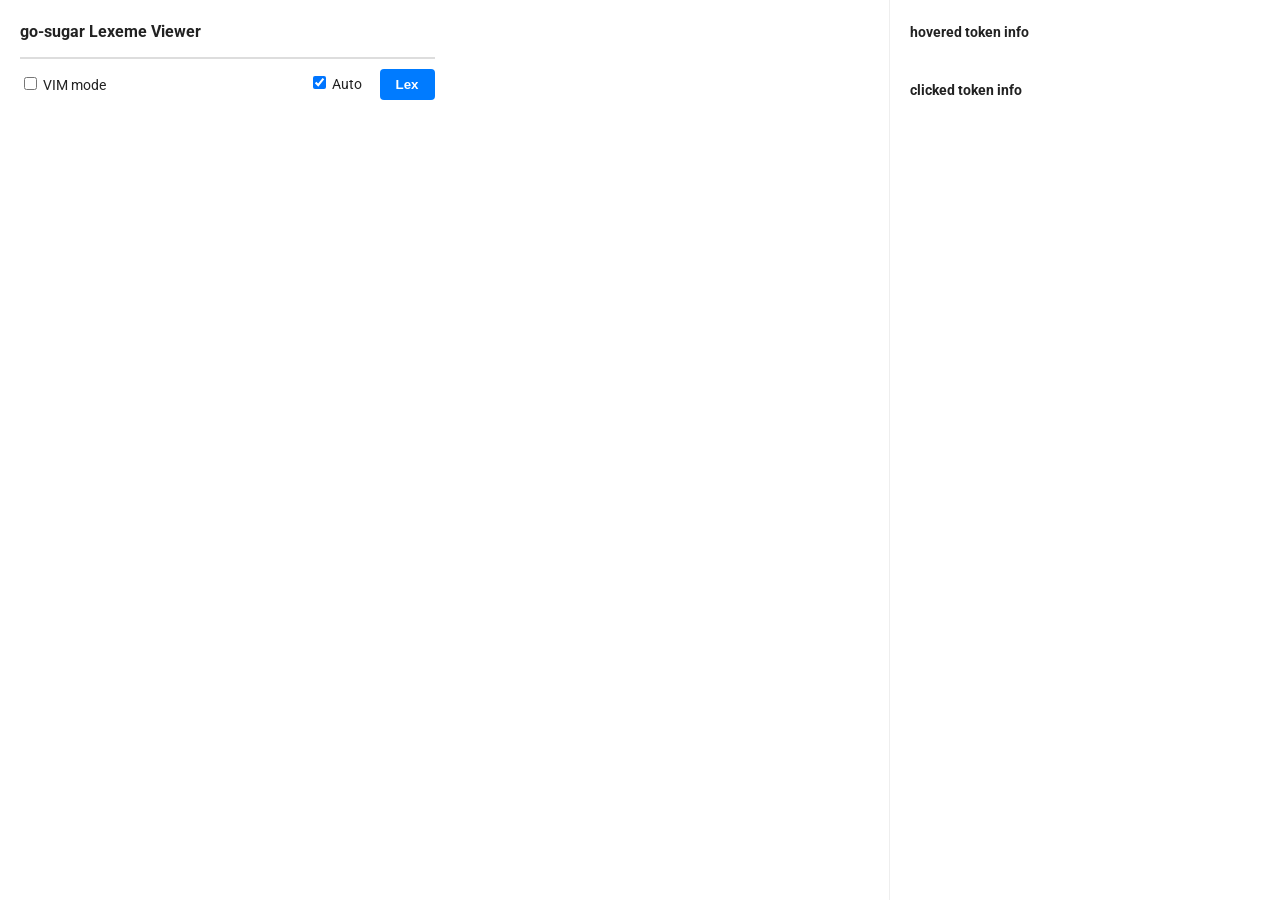
==== tools/lexeme-viewer/asset/resource/index.html @ fac2f8d8 "tools: wasm tool to view lexeme-viewer in browser" ====
<!DOCTYPE html>
<html lang="en">
<head>
    <meta charset="utf-8">
    <title>go-sugar - Lexeme Viewer</title>
    <meta name="viewport" content="width=device-width, initial-scale=1">
    <link rel="preconnect" href="https://fonts.googleapis.com">
    <link rel="preconnect" href="https://fonts.gstatic.com" crossorigin>
    <link href="https://fonts.googleapis.com/css2?family=Roboto:ital,wght@0,100..900;1,100..900&display=swap"
          rel="stylesheet">
    <style>
        body {
            margin: 0;
            font-family: Roboto, Courier, Arial, Helvetica, sans-serif;
            background: white;
            color: #222;
            line-height: 1.5em;
        }

        a {
            color: #0969da;
            text-decoration: none;
        }

        a:hover {
            text-decoration: underline;
        }

        hr {
            display: block;
            height: 1px;
            border: 0;
            border-top: 1px solid #eee;
            margin: 1em 0;
            padding: 0;
        }

        blockquote {
            margin: 0;
            padding: 10px;
            background-color: #f5f5f5;
            font-size: 14px;
            line-height: 1.25em;
            border: 1px solid #ddd;
            border-bottom: none;
        }

        #editor {
            border: 1px solid #ddd;
        }

        .layout {
            display: flex;
            height: 100vh;
            width: 100vw;
        }

        .sidebar {
            width: 350px;
            padding: 20px;
            border-left: 1px solid #eee;
        }

        .sidebar h1 {
            font-size: 22px;
            margin-top: 20px;
        }

        .sidebar h2, main h2 {
            font-size: 16px;
            margin-top: 20px;
        }

        main h2 {
            margin-top: 0;
        }

        .sidebar h3 {
            font-size: 14px;
            margin-top: 20px;
        }

        .sidebar h3:first-child {
            margin-top: 0;
        }

        .sidebar div {
            overflow: auto;
        }

        main {
            flex: 1;
            padding: 20px;
            display: flex;
            gap: 20px;
            min-width: 0;
        }

        main > div {
            flex: 1;
            min-width: 0;
            display: flex;
            flex-direction: column;
        }

        .content h1 {
            margin-top: 0;
        }

        pre {
            background: #f6f6f6;
            padding: 12px;
            overflow-x: auto;
        }

        code {
            padding: 2px 4px;
            line-height: 1em;
        }

        p > code, li > code {
            background: #f2f2f2;
        }

        .controls {
            display: flex;
            justify-content: space-between;
            align-items: center;
            padding: 10px 0;
        }

        @media (max-width: 768px) {
            .layout {
                display: block;
            }

            .sidebar {
                display: none;
            }

            .content {
                padding: 20px;
            }
        }

        .cm-editor {
            height: 100%;
            max-width: 100%;
        }

        .cm-scroller {
            overflow-x: auto !important;
        }

        .cm-editor .cm-keyword {
            color: var(--cm-keyword-color, #708);
        }

        #lexemes {
            white-space: pre;
            font-family: monospace;
        }

        #lexemes .token {
            border: #ddd solid 1px;
            padding: 0 3px;
            margin: 1px;
            display: inline-block;
            cursor: pointer;
        }

        #lexemes .token:hover, #lexemes .token.hovered  {
            border: #0969da solid 2px;
            margin: 0;
        }

        #lexemes .token.clicked {
            border: #d00 solid 2px;
            margin: 0;
        }
    </style>
</head>
<body>

<div class="layout">
    <main class="content">
        <div>
            <h2>go-sugar Lexeme Viewer</h2>
            <div id="editor"></div>
            <div class="controls">
                <label style="margin-right: 15px; font-size: 14px; cursor: pointer;">
                    <input type="checkbox" id="vim-checkbox"> VIM mode
                </label>
                <div>
                    <label style="margin-right: 15px; font-size: 14px; cursor: pointer;">
                        <input type="checkbox" id="auto-generate" checked> Auto
                    </label>
                    <button id="lex-btn"
                            style="background-color: #007bff; color: white; border: none; padding: 8px 16px; border-radius: 4px; cursor: pointer; font-weight: bold;">
                        Lex
                    </button>
                </div>
            </div>
        </div>
        <div>
            <div id="lexemes"></div>
        </div>
    </main>

    <aside class="sidebar">
        <h3>hovered token info</h3>
        <div id="hovered-token"></div>

        <h3>clicked token info</h3>
        <div id="clicked-token"></div>
    </aside>

    <script src="wasm_exec.js"></script>
    <script type="module">
        const VERSION = "dev-" + (new Date()).getTime()
        import {EditorState, Compartment} from 'https://esm.sh/@codemirror/state';
        import {EditorView, basicSetup} from 'https://esm.sh/codemirror';
        import {go} from 'https://esm.sh/@codemirror/lang-go';
        import {vim} from 'https://esm.sh/@replit/codemirror-vim';
        import {Decoration, MatchDecorator, ViewPlugin} from "https://esm.sh/@codemirror/view"

        const goSugarKeywords = ["check", "or"]
        const regex = new RegExp("\\b(" + goSugarKeywords.join("|") + ")\\b", "g")
        const decorator = new MatchDecorator({
            regexp: regex,
            decoration: match => Decoration.mark({
                tagName: "span",
                attributes: {class: "cm-keyword"}
            })
        })
        const goSugarKeywordsPlugin = ViewPlugin.fromClass(class {
            constructor(view) {
                this.decorations = decorator.createDeco(view)
            }

            update(update) {
                this.decorations = decorator.updateDeco(update, this.decorations)
            }
        }, {
            decorations: v => v.decorations
        })

        const vimConfig = new Compartment();
        let editor;

        document.addEventListener('DOMContentLoaded', () => {
            const updateListener = EditorView.updateListener.of((update) => {
                const autoCheckbox = document.getElementById('auto-generate');
                if (autoCheckbox.checked && update.docChanged) {
                    executeLexer()
                }
            });

            document.getElementById("lex-btn").addEventListener("click", () => {
                executeLexer()
            });

            document.getElementById("vim-checkbox").addEventListener("change", (e) => {
                const isVimEnabled = e.target.checked;
                editor.dispatch({
                    effects: vimConfig.reconfigure(isVimEnabled ? vim() : [])
                });
                editor.focus();
            });

            const example = [
                `package main`,
                ``,
                `import (`,
                `  "fmt"`,
                `  "strconv"`,
                `)`,
                ``,
                `func printSum(a, b string) error {`,
                `  x := check strconv.Atoi(a)`,
                `  y := check strconv.Atoi(b)`,
                ``,
                `  fmt.Printf("%d\\n", x + y)`,
                `  return nil`,
                `}`,
                ``,
            ]
            const startState = EditorState.create({
                doc: example.join("\n"),
                extensions: [
                    basicSetup,
                    go(),
                    goSugarKeywordsPlugin,
                    updateListener,
                    vimConfig.of([])
                ]
            });

            editor = new EditorView({
                state: startState,
                parent: document.getElementById("editor")
            });

            const goWasm = new Go();
            WebAssembly.instantiateStreaming(fetch("main.wasm?v=" + VERSION), goWasm.importObject)
                .then(result => {
                    goWasm.run(result.instance);
                    executeLexer()
                });
        })

        function updateDisplay(elementId, data) {
            const container = document.getElementById(elementId);
            const prettyJson = JSON.stringify(data, null, 2);
            container.innerHTML = `<pre>${prettyJson}</pre>`;
        }

        function setSharedState(id, className, action) {
            const allSpans = document.querySelectorAll(`[data-id="${id}"]`);
            allSpans.forEach(span => {
                if (action === 'add') span.classList.add(className);
                else span.classList.remove(className);
            });
        }

        function executeLexer() {
            const output = lex(editor.state.doc.toString())
            const container = document.getElementById('lexemes');
            while (container.firstChild) {
                container.removeChild(container.firstChild);
            }

            if (!output.ok) {
                return
            }

            let clicked = null;
            output.lexemes.forEach(item => {
                const parts = item.raw.split('\n');

                parts.forEach((part, index) => {
                    const span = document.createElement('span');
                    span.textContent = part.length > 0 ? part.replace(/\t/g, '    ') : '\u200B';
                    span.className = `token`;
                    span.dataset.id = item.offset;
                    span.dataset.info = JSON.stringify(item);
                    container.appendChild(span);

                    span.addEventListener('click', (e) => {
                        if (clicked) {
                            setSharedState(clicked.dataset.id, 'clicked', 'remove');
                        }

                        setSharedState(e.target.dataset.id, 'clicked', 'add');
                        clicked = e.target;

                        const data = JSON.parse(e.target.dataset.info);
                        updateDisplay('clicked-token', data);
                    });

                    span.addEventListener('mouseover', (e) => {
                        const id = e.target.dataset.id;
                        setSharedState(id, 'hovered', 'add');

                        const data = JSON.parse(e.target.dataset.info);
                        updateDisplay('hovered-token', data);
                    });

                    span.addEventListener('mouseout', (e) => {
                        setSharedState(e.target.dataset.id, 'hovered', 'remove');
                    });

                    if (index < parts.length - 1) {
                        container.appendChild(document.createElement('br'));
                    }
                });
            });
        }

        function lex(input) {
            let result = runExtractLexemes(input);
            if (!result || typeof result.lexemes === "undefined" || typeof result.error === "undefined") {
                return {lexemes: [], ok: false};
            }

            return {
                lexemes: JSON.parse(result.lexemes ?? "[]"),
                ok: !result.error
            }
        }
    </script>
</div>

</body>
</html>
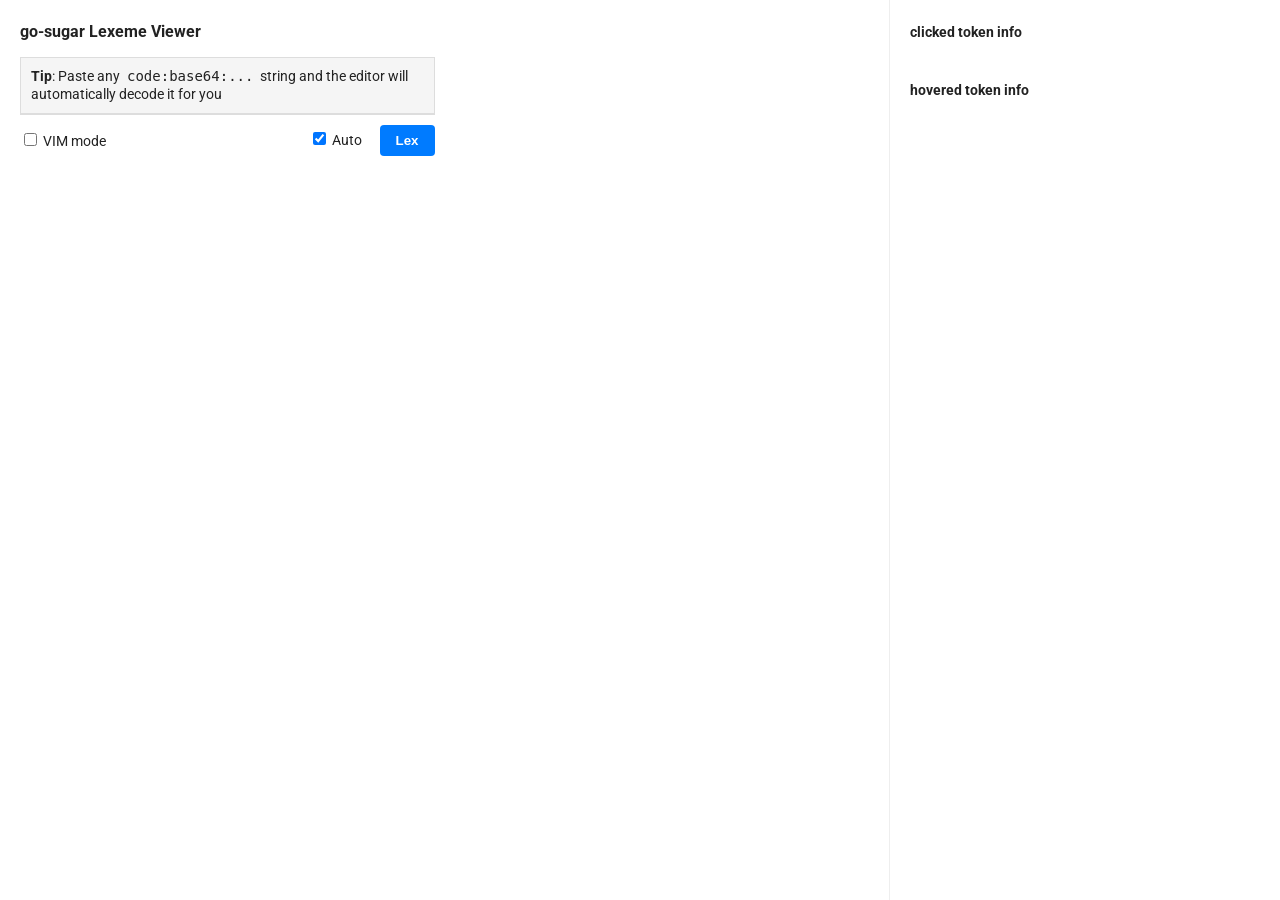
==== commit 3b515f1f: "combine smaller state machine into one" ====
--- a/tools/lexeme-viewer/asset/resource/index.html
+++ b/tools/lexeme-viewer/asset/resource/index.html
@@ -186,6 +186,10 @@
     <main class="content">
         <div>
             <h2>go-sugar Lexeme Viewer</h2>
+            <blockquote>
+                <b>Tip</b>: Paste any <code>code:base64:...</code> string and the editor will automatically decode it
+                for you
+            </blockquote>
             <div id="editor"></div>
             <div class="controls">
                 <label style="margin-right: 15px; font-size: 14px; cursor: pointer;">
@@ -208,11 +212,11 @@
     </main>
 
     <aside class="sidebar">
+        <h3>clicked token info</h3>
+        <div id="clicked-token"></div>
+        
         <h3>hovered token info</h3>
         <div id="hovered-token"></div>
-
-        <h3>clicked token info</h3>
-        <div id="clicked-token"></div>
     </aside>
 
     <script src="wasm_exec.js"></script>
@@ -222,7 +226,15 @@
         import {EditorView, basicSetup} from 'https://esm.sh/codemirror';
         import {go} from 'https://esm.sh/@codemirror/lang-go';
         import {vim} from 'https://esm.sh/@replit/codemirror-vim';
-        import {Decoration, MatchDecorator, ViewPlugin} from "https://esm.sh/@codemirror/view"
+        import {Decoration, MatchDecorator, ViewPlugin, keymap} from "https://esm.sh/@codemirror/view"
+
+        const tabConfiguration = keymap.of([{
+            key: "Tab",
+            run: (view) => {
+                view.dispatch(view.state.replaceSelection("\t"));
+                return true;
+            }
+        }]);
 
         const goSugarKeywords = ["check", "or"]
         const regex = new RegExp("\\b(" + goSugarKeywords.join("|") + ")\\b", "g")
@@ -250,6 +262,30 @@
 
         document.addEventListener('DOMContentLoaded', () => {
             const updateListener = EditorView.updateListener.of((update) => {
+                if (update.docChanged) {
+                    const doc = update.state.doc.toString();
+                    const match = doc.match(/code:base64:([A-Za-z0-9+/=]+)/);
+
+                    if (match) {
+                        try {
+                            const base64Content = match[1];
+                            const decoded = new TextDecoder("utf-8").decode(
+                                Uint8Array.from(atob(base64Content), c => c.charCodeAt(0))
+                            );
+
+                            update.view.dispatch({
+                                changes: {
+                                    from: match.index,
+                                    to: match.index + match[0].length,
+                                    insert: decoded
+                                }
+                            });
+                        } catch (err) {
+                            console.error("Failed to decode in updateListener:", err);
+                        }
+                    }
+                }
+
                 const autoCheckbox = document.getElementById('auto-generate');
                 if (autoCheckbox.checked && update.docChanged) {
                     executeLexer()
@@ -272,23 +308,25 @@
                 `package main`,
                 ``,
                 `import (`,
-                `  "fmt"`,
-                `  "strconv"`,
+                `\t"fmt"`,
+                `\t"strconv"`,
                 `)`,
                 ``,
                 `func printSum(a, b string) error {`,
-                `  x := check strconv.Atoi(a)`,
-                `  y := check strconv.Atoi(b)`,
+                `\tx := check strconv.Atoi(a)`,
+                `\ty := check strconv.Atoi(b)`,
                 ``,
-                `  fmt.Printf("%d\\n", x + y)`,
-                `  return nil`,
+                `\tfmt.Printf("%d\\n", x + y)`,
+                `\treturn nil`,
                 `}`,
                 ``,
             ]
+
             const startState = EditorState.create({
                 doc: example.join("\n"),
                 extensions: [
                     basicSetup,
+                    tabConfiguration,
                     go(),
                     goSugarKeywordsPlugin,
                     updateListener,
@@ -311,6 +349,10 @@
 
         function updateDisplay(elementId, data) {
             const container = document.getElementById(elementId);
+            if (data === "") {
+                container.innerHTML = ""
+                return
+            }
             const prettyJson = JSON.stringify(data, null, 2);
             container.innerHTML = `<pre>${prettyJson}</pre>`;
         }
@@ -368,6 +410,7 @@
 
                     span.addEventListener('mouseout', (e) => {
                         setSharedState(e.target.dataset.id, 'hovered', 'remove');
+                        updateDisplay('hovered-token', '')
                     });
 
                     if (index < parts.length - 1) {
